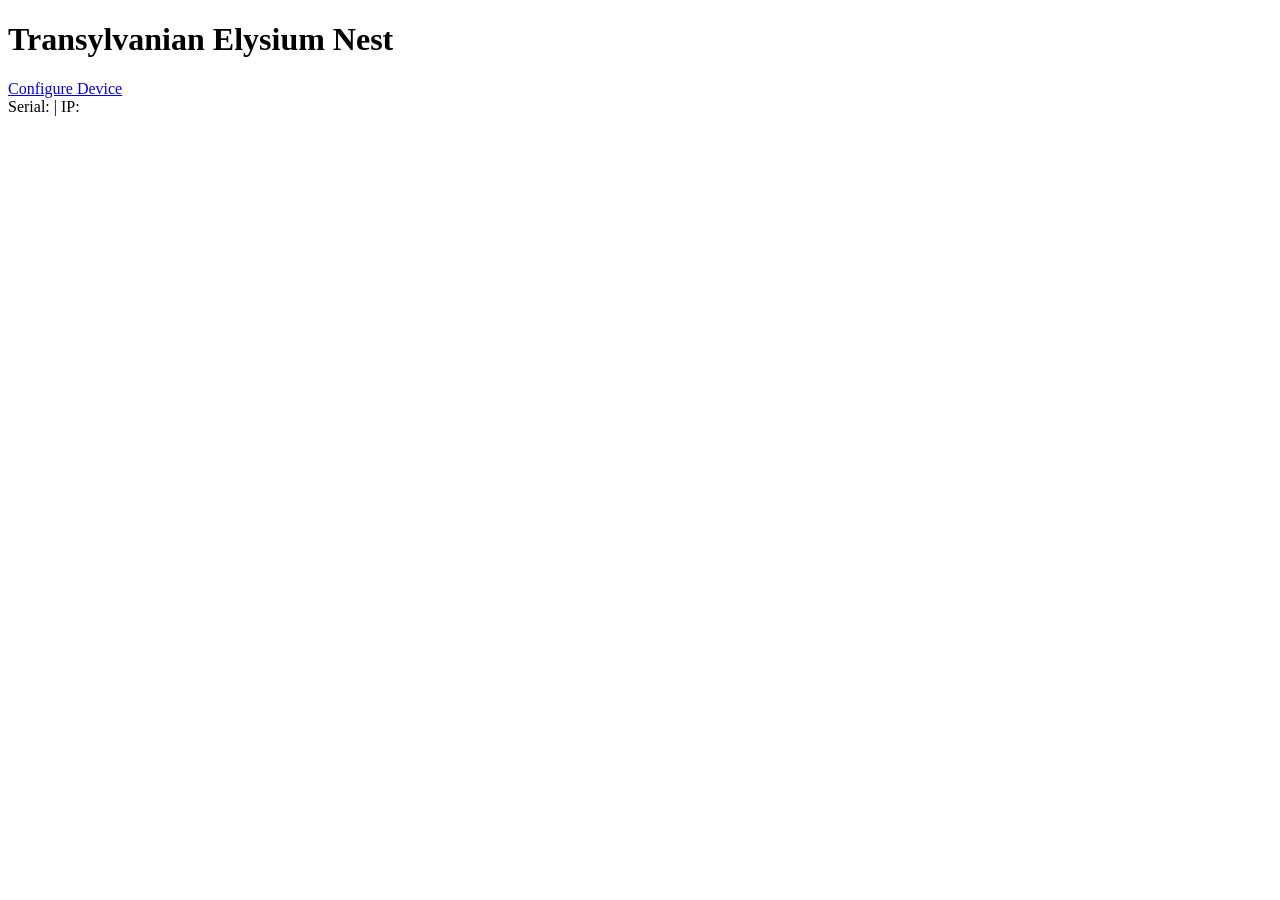
==== micropython/index.html @ 42d02495 "feat: Add dynamic OneWire/DS18B20 scope configuration and ESP8266 Arduino port - Removed all thermos" ====
<!DOCTYPE html>
<html lang="en">
<head>
  <meta charset="UTF-8">
  <meta name="viewport" content="width=device-width, initial-scale=1.0">
  <title>Transylvanian Elysium Nest</title>
  <link rel="stylesheet" href="/main.css">
</head>
<body>
  <h1>Transylvanian Elysium Nest</h1>

  <div class="section" id="sensors"></div>
  <div id="relays"></div>
  <div style="margin-top: 20px;"><a href="/config.html">Configure Device</a></div>
  <div class="footer">
    Serial: <span id="serial"></span> | IP: <span id="ip"></span>
  </div>

  <script>
  async function load() {
    const r = await fetch('/api/state');
    const d = await r.json();
    document.getElementById('serial').textContent = d.udid;
    document.getElementById('ip').textContent = d.ip;

    const sContainer = document.getElementById('sensors');
    if (sContainer) {
        sContainer.innerHTML = '<h2>Sensors</h2>';
        if (d.sensors && d.sensors.ds_temps) {
          d.sensors.ds_temps.forEach(sensor => {
            const div = document.createElement('div');
            div.style.fontSize = '1.2em';
            div.style.margin = '10px 0';
            div.innerHTML = `<strong>${sensor[2] || sensor[0]}:</strong> ${sensor[1]} &deg;C`;
            sContainer.appendChild(div);
          });
        }
    }

    const container = document.getElementById('relays');
    container.innerHTML = '';

    const maxRelays = d.max_relays || 16;
    const sorted = Object.keys(d.relays).filter(k => {
        const n = parseInt(k.split('_')[1]);
        return n <= maxRelays;
    }).sort((a,b) => {
      const na = parseInt(a.split('_')[1]);
      const nb = parseInt(b.split('_')[1]);
      return na - nb;
    }).map(k => [k, d.relays[k]]);

    let cur = '';
    sorted.forEach(([k, state]) => {
      const purpose = d.purposes[k] || 'Unknown';
      if (purpose !== cur) {
        cur = purpose;
        const cat = document.createElement('div');
        cat.className = 'category';
        cat.textContent = purpose;
        container.appendChild(cat);
      }
      const i = k.split('_')[1];
      const b = document.createElement('button');
      b.textContent = `Relay ${i}: ${state?'ON':'OFF'}`;
      b.className = state ? 'on' : 'off';
      b.onclick = () => fetch(`/api/relays/${k}/${state?'off':'on'}`, {method:'POST'}).then(load);
      container.appendChild(b);
    });
  }
  load(); setInterval(load, 3000);
  </script>
</body>
</html>
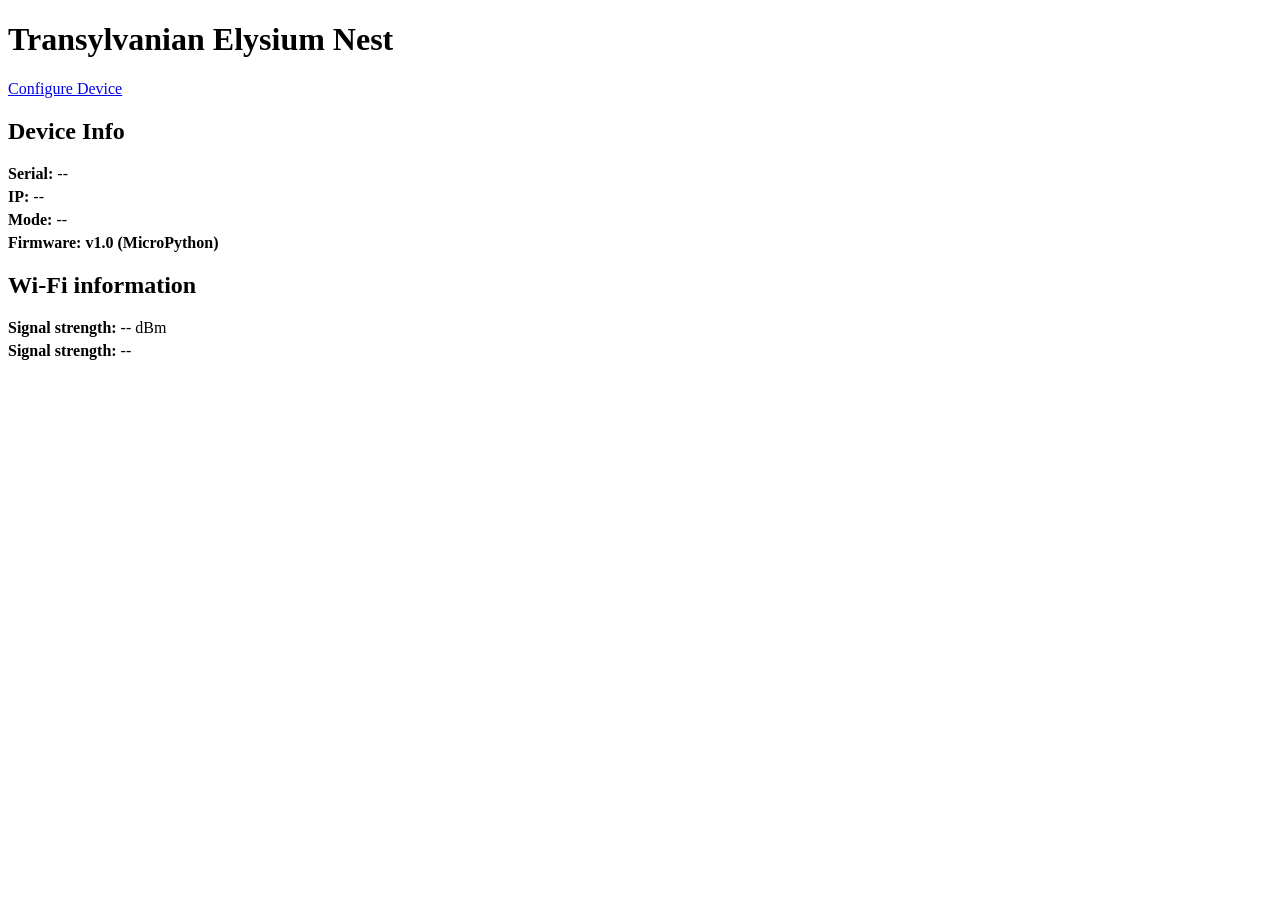
==== commit 6d5d1233: "feat: Add CSS gradients and Wi-Fi signal strength to UI - Applied complex repeating-linear-gradient " ====
--- a/micropython/index.html
+++ b/micropython/index.html
@@ -10,18 +10,42 @@
   <h1>Transylvanian Elysium Nest</h1>
 
   <div class="section" id="sensors"></div>
-  <div id="relays"></div>
-  <div style="margin-top: 20px;"><a href="/config.html">Configure Device</a></div>
-  <div class="footer">
-    Serial: <span id="serial"></span> | IP: <span id="ip"></span>
+    <div style="margin-top: 20px;"><a href="/config.html">Configure Device</a></div>
+  <div class="section" id="device-info">
+    <h2>Device Info</h2>
+    <div style="margin: 5px 0;"><strong>Serial:</strong> <span id="serial">--</span></div>
+    <div style="margin: 5px 0;"><strong>IP:</strong> <span id="ip">--</span></div>
+    <div style="margin: 5px 0;"><strong>Mode:</strong> <span id="mode">--</span></div>
+    <div style="margin: 5px 0;"><strong>Firmware: v1.0 (MicroPython)</strong></div>
+  </div>
+
+  <div class="section" id="wifi-info">
+    <h2>Wi-Fi information</h2>
+    <div style="margin: 5px 0;"><strong>Signal strength:</strong> <span id="rssi_dbm">--</span> dBm</div>
+    <div style="margin: 5px 0;"><strong>Signal strength:</strong> <span id="rssi_human">--</span></div>
   </div>
 
   <script>
   async function load() {
     const r = await fetch('/api/state');
     const d = await r.json();
-    document.getElementById('serial').textContent = d.udid;
-    document.getElementById('ip').textContent = d.ip;
+    document.getElementById('serial').textContent = d.udid || '--';
+    document.getElementById('ip').textContent = d.ip || '--';
+    if (document.getElementById('mode')) document.getElementById('mode').textContent = d.mode || '--';
+
+    let rssi_dbm = '--';
+    let rssi_human = '--';
+    if (d.rssi !== undefined) {
+      rssi_dbm = d.rssi;
+      if (d.rssi > -50) rssi_human = 'Very strong';
+      else if (d.rssi > -60) rssi_human = 'Strong';
+      else if (d.rssi > -70) rssi_human = 'Ok';
+      else if (d.rssi > -80) rssi_human = 'Low';
+      else rssi_human = 'Very low';
+    }
+
+    if (document.getElementById('rssi_dbm')) document.getElementById('rssi_dbm').textContent = rssi_dbm;
+    if (document.getElementById('rssi_human')) document.getElementById('rssi_human').textContent = rssi_human;
 
     const sContainer = document.getElementById('sensors');
     if (sContainer) {
@@ -37,36 +61,6 @@
         }
     }
 
-    const container = document.getElementById('relays');
-    container.innerHTML = '';
-
-    const maxRelays = d.max_relays || 16;
-    const sorted = Object.keys(d.relays).filter(k => {
-        const n = parseInt(k.split('_')[1]);
-        return n <= maxRelays;
-    }).sort((a,b) => {
-      const na = parseInt(a.split('_')[1]);
-      const nb = parseInt(b.split('_')[1]);
-      return na - nb;
-    }).map(k => [k, d.relays[k]]);
-
-    let cur = '';
-    sorted.forEach(([k, state]) => {
-      const purpose = d.purposes[k] || 'Unknown';
-      if (purpose !== cur) {
-        cur = purpose;
-        const cat = document.createElement('div');
-        cat.className = 'category';
-        cat.textContent = purpose;
-        container.appendChild(cat);
-      }
-      const i = k.split('_')[1];
-      const b = document.createElement('button');
-      b.textContent = `Relay ${i}: ${state?'ON':'OFF'}`;
-      b.className = state ? 'on' : 'off';
-      b.onclick = () => fetch(`/api/relays/${k}/${state?'off':'on'}`, {method:'POST'}).then(load);
-      container.appendChild(b);
-    });
   }
   load(); setInterval(load, 3000);
   </script>
